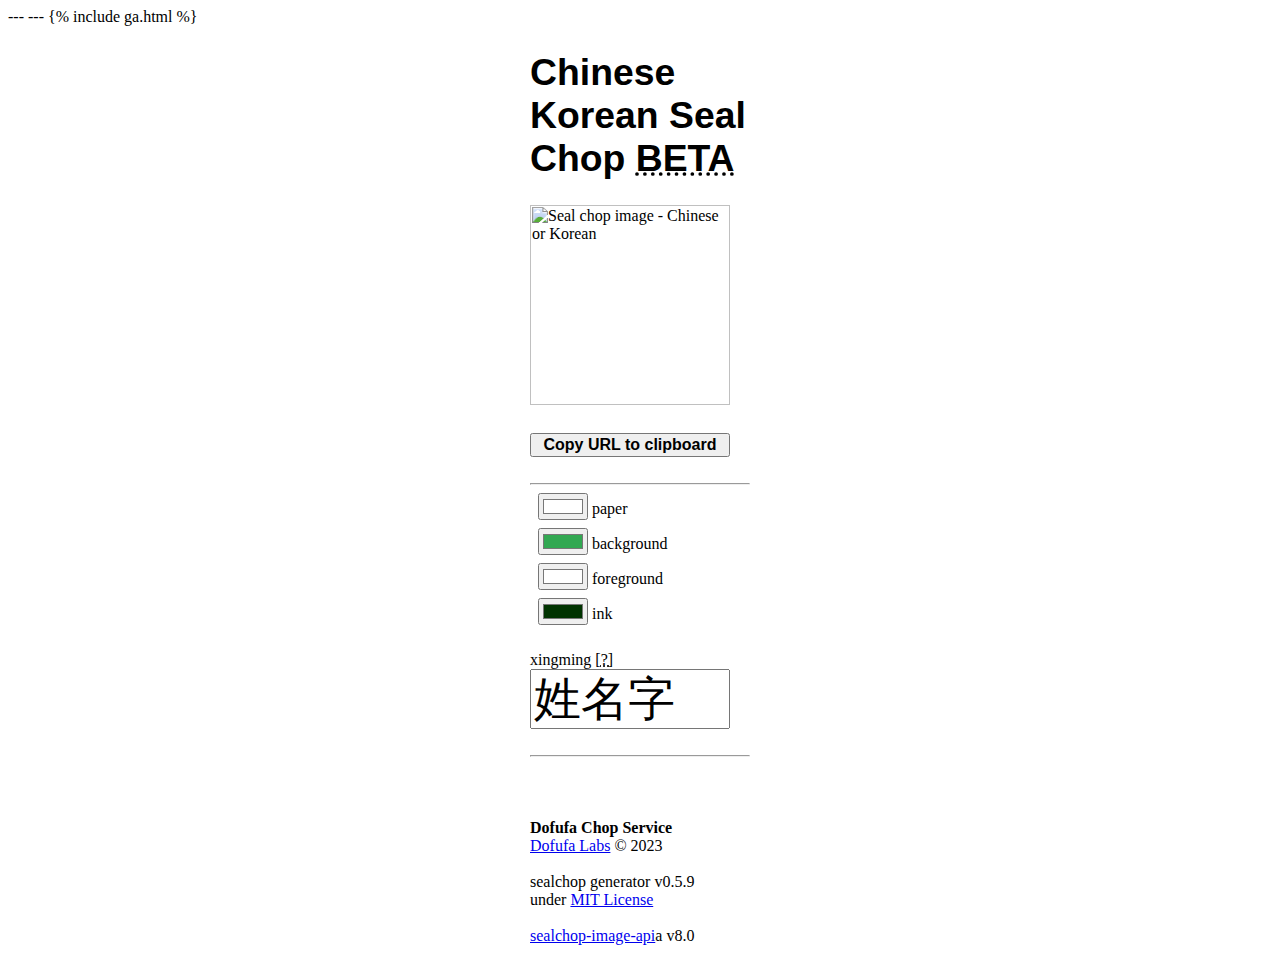
==== index.html @ 3cc7f46f "Update index.html" ====
---
---
<!DOCTYPE html>
<html lang="en">
<head>
  {% include ga.html %}
  
  <meta charset="utf-8">
  <meta name="keywords" content="chinese, korean, seal chop, web image api, stickers, family crest"
  <meta name="description" content="Create colorful Chinese or Korean seal chops. Make stickers or custom stationery.">
  <link rel="canonical" href="https://chop.dofufa.com">  
  <link rel="stylesheet" href="/css/chop.css">
  <meta name="viewport" content="width=device-width,initial-scale=1"/> 
  <link rel="shortcut icon" type="image/x-icon" href="/favicon.ico">
  <link rel="icon" type="image/x-icon" href="/favicon.ico">
  <title>Chinese Korean Seal Chop Generator</title>  
  </head>
<body>

<center>
<div id="wrap">

<h1>Chinese Korean Seal Chop <abbr title="An experimental service, not quite ready for prime time.">BETA</abbr></h1>
<img id="chop" 
width="200" height="200" 
alt="Seal chop image - Chinese or Korean"
title="Seal chop image - Chinese or Korean"
src="https://new.sealchop.com/"/>

<br/>
<br/>
  
<button id="copybtn">Copy URL to clipboard</button>

<br/>
<br/>


<hr>  
<div>
<input id="p" value="#FFFFFF" class="qq" type="color" name="p" />
<label for="p">paper</label>
</div>

<div>
<input id="b" value="#32A852" class="qq" type="color" name="b" />
<label for="b">background</label>
</div>

<div>
<input id="f" value="#FFFFFF" class="qq" type="color" name="f" />
<label for="f">foreground</label>
</div>

<div>
<input id="i" value="#003300" class="qq" type="color" name="i" />
<label for="i">ink</label>
</div>

<br/>

<label for="xm">xingming <abbr title="Personal name, but you can use other Chinese or Korean characters, too. ^^">[?]</abbr></label>
<br/>
<input id="xm" value="姓名字" type="text" name="x" />

<br/>
<br/>

<hr>

<br/>
<br/>
<br/><b>Dofufa Chop Service</b>
<br/><a href="https://labs.dofufa.com">Dofufa Labs</a> &copy; 2023
<br/>
<br/>sealchop generator v0.5.9
<br/>under <a href="https://opensource.org/license/mit/">MIT License</a>
<br/>
<br/><a href="https://about.sealchop.com/">sealchop-image-api</a>a v8.0

</div>
</center>

<script defer language="javascript" src="/js/jquery-3.6.3.min.js"></script>
<script defer language="javascript" src="/js/chop.js"></script>

</body>
</html>
---- css/chop.css ----
/*
name  : chop.css
git 	: https://github.com/dofufa/sealchop-generator
*/

body {
	background-color: white;
	color: black;
}

div {
	margin: 8px;
}

h1 {
	font-size: 28pt;
	font-family: arial;
}

#chop {
	width: 200px;
}

#container {
  /*
   * Inline text with DIV solution found here:
   * https://stackoverflow.com/a/4256301
   */
  display: inline-block;
}

#copybtn {
	font-weight: bold;
	width: 200px;
	font-size: 12pt;
	margin:0px;
	margin-top: 10px;
}

#wrap {
	text-align: left;
	width: 220px;
}

#xm {
	font-size: 35pt;
	width: 200px;
}

.inline {
  font-family: sans-serif;
  font-size: 8pt;
}
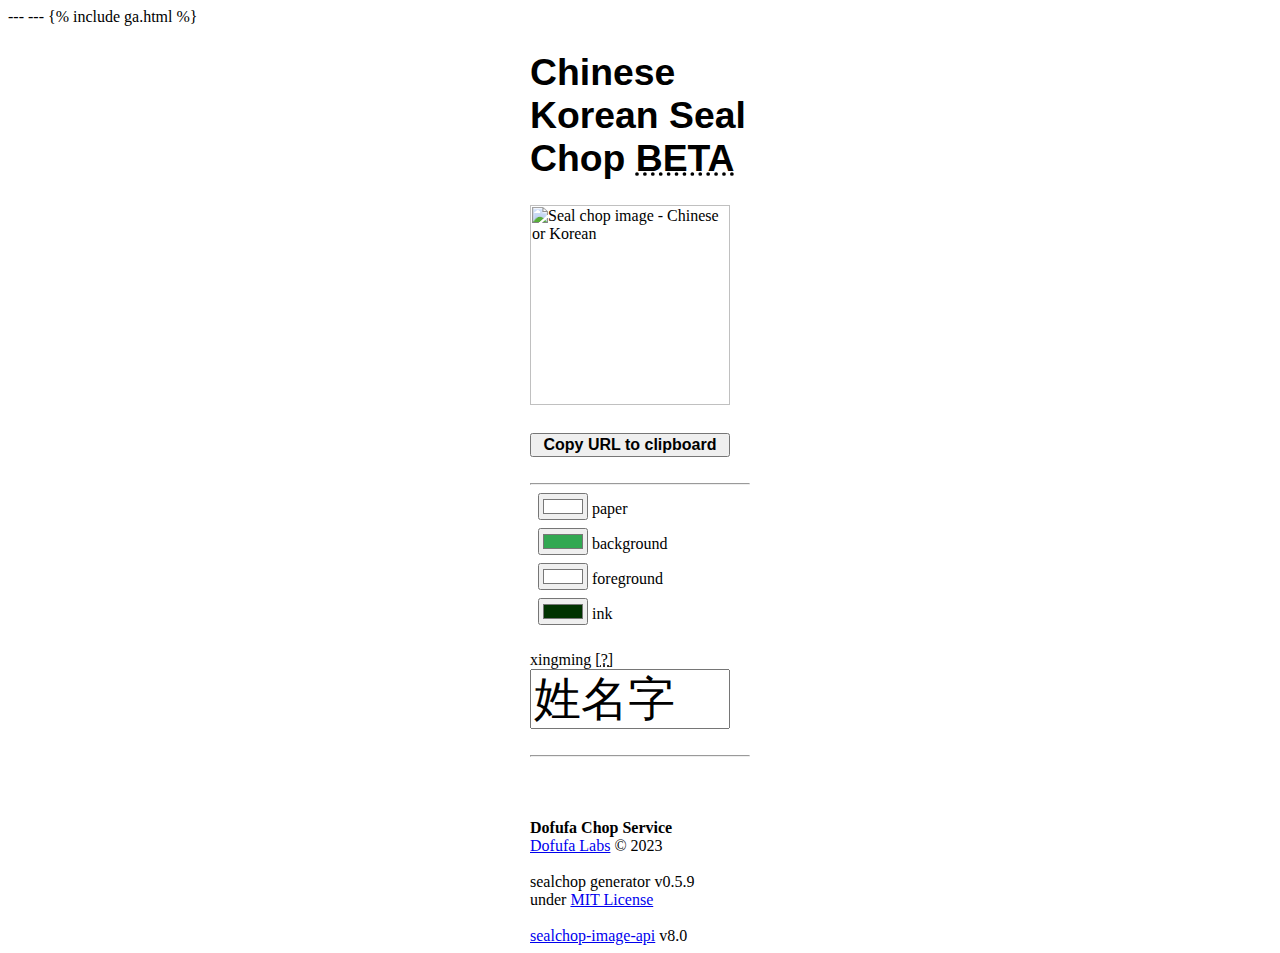
==== commit 253a9eec: "Update index.html" ====
--- a/index.html
+++ b/index.html
@@ -76,7 +76,7 @@
 <br/>sealchop generator v0.5.9
 <br/>under <a href="https://opensource.org/license/mit/">MIT License</a>
 <br/>
-<br/><a href="https://about.sealchop.com/">sealchop-image-api</a>a v8.0
+<br/><a href="https://about.sealchop.com/">sealchop-image-api</a> v8.0
 
 </div>
 </center>
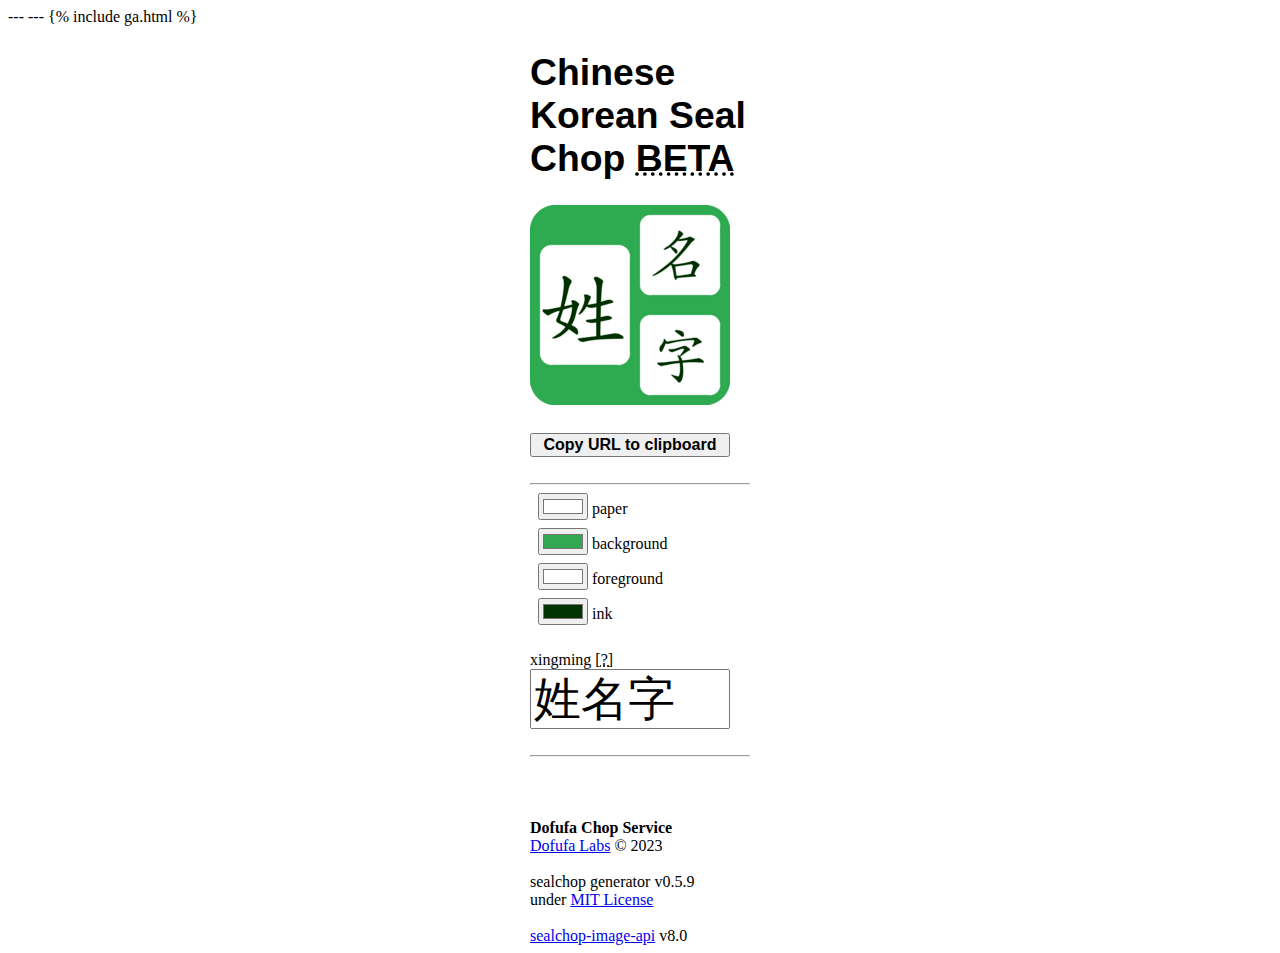
==== commit b5136380: "Update index.html" ====
--- a/index.html
+++ b/index.html
@@ -3,9 +3,14 @@
 <!DOCTYPE html>
 <html lang="en">
 <head>
+    <link rel="preconnect" href="https://www.googletagmanager.com/" crossorigin />
+    <link rel="dns-prefetch" href="https://www.googletagmanager.com/" />    
+    <link rel="preconnect" href="https://chop.png.dofufa.com/" crossorigin />
+    <link rel="dns-prefetch" href="https://chop.png.dofufa.com/" />  
   {% include ga.html %}
   
   <meta charset="utf-8">
+  <meta http-equiv="expires" content="Sun, 31 Dec 2023 00:00:00 GMT">    
   <meta name="keywords" content="chinese, korean, seal chop, web image api, stickers, family crest"
   <meta name="description" content="Create colorful Chinese or Korean seal chops. Make stickers or custom stationery.">
   <link rel="canonical" href="https://chop.dofufa.com">  
@@ -25,7 +30,7 @@
 width="200" height="200" 
 alt="Seal chop image - Chinese or Korean"
 title="Seal chop image - Chinese or Korean"
-src="https://new.sealchop.com/"/>
+src="chop200.png"/>
 
 <br/>
 <br/>
@@ -81,8 +86,8 @@
 </div>
 </center>
 
-<script defer language="javascript" src="/js/jquery-3.6.3.min.js"></script>
-<script defer language="javascript" src="/js/chop.js"></script>
+<script async defer language="javascript" src="/js/jquery-3.6.3.min.js"></script>
+<script async defer language="javascript" src="/js/chop.js"></script>
 
 </body>
 </html>
